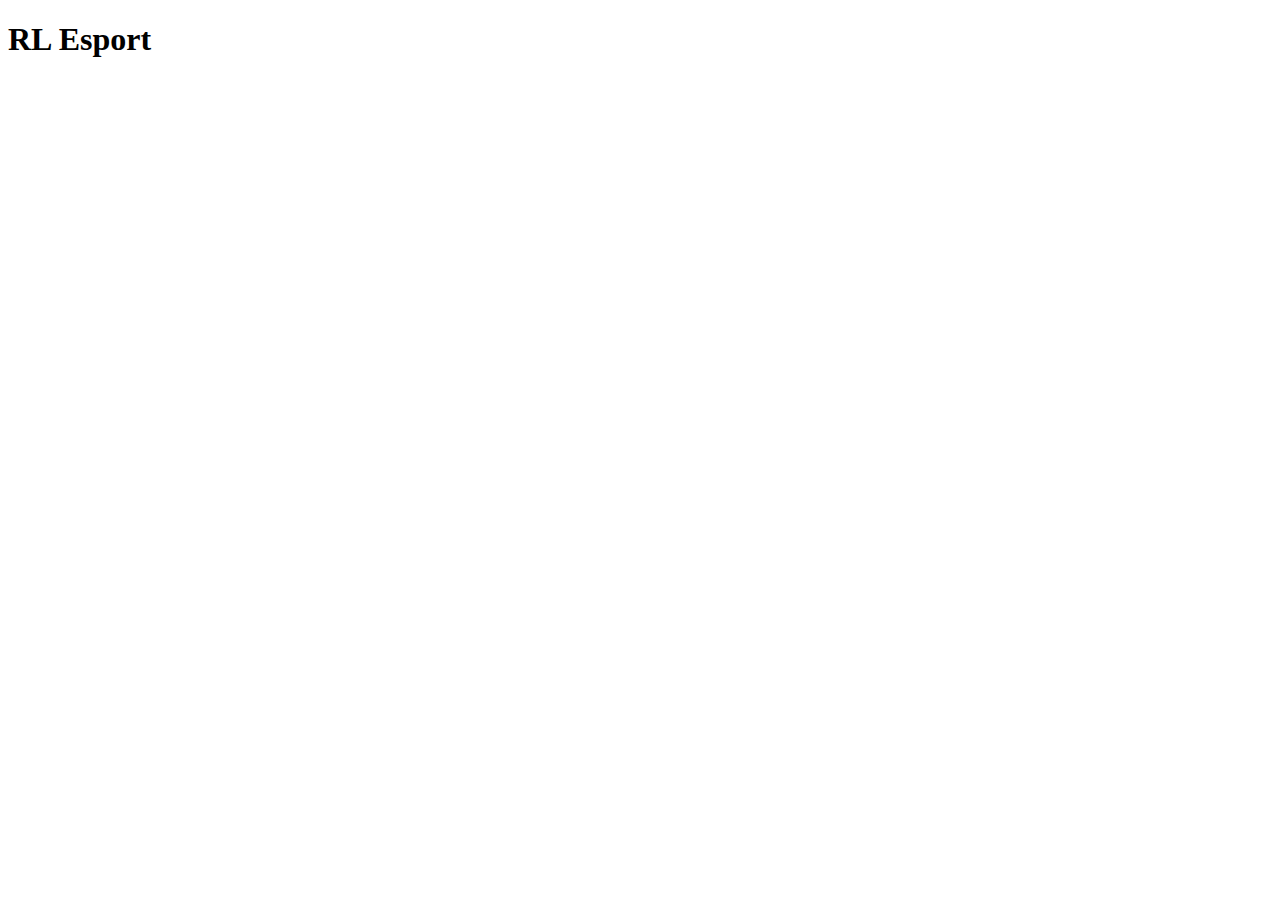
==== templates/index.html @ 00912b48 "Added .gitignore Added firsts Flask web app files Little refactoring of main.py, less repeated code " ====
<!DOCTYPE html>
<html lang="en">
<head>
    <meta charset="UTF-8">
    <meta name="viewport" content="width=device-width, initial-scale=1.0">
    <link  type="text/css" rel="stylesheet" href="static/style.css">
    <script src="static/script.js"></script>
    <title>Index</title>
</head>
<body>
    <h1>RL Esport</h1>
</body>
</html>
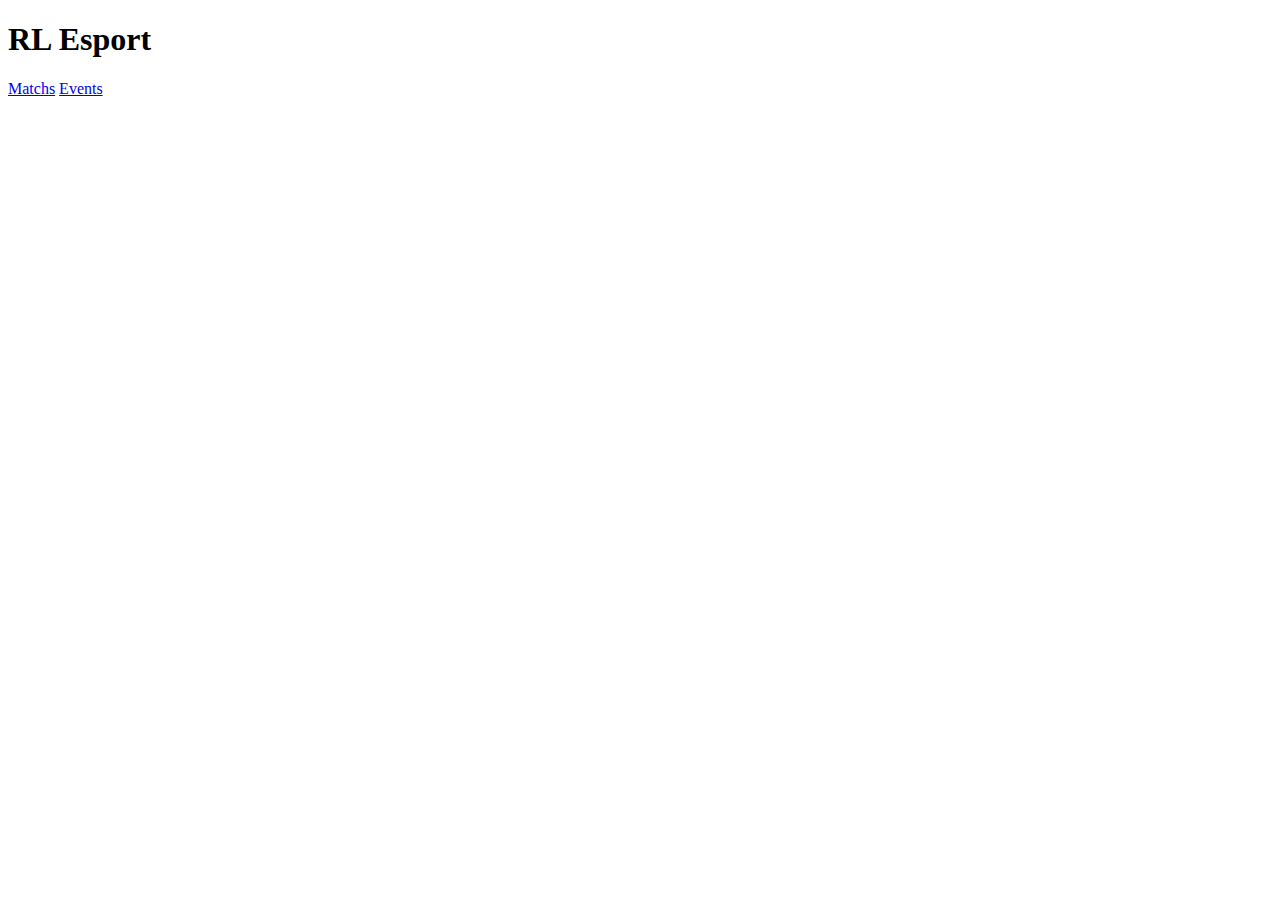
==== commit 85502edc: "Fixed the Asia select option Added /matchs and /events links to the home page updated the README.md " ====
--- a/templates/index.html
+++ b/templates/index.html
@@ -9,5 +9,7 @@
 </head>
 <body>
     <h1>RL Esport</h1>
+    <a href="/matches">Matchs</a>
+    <a href="/events">Events</a>
 </body>
 </html>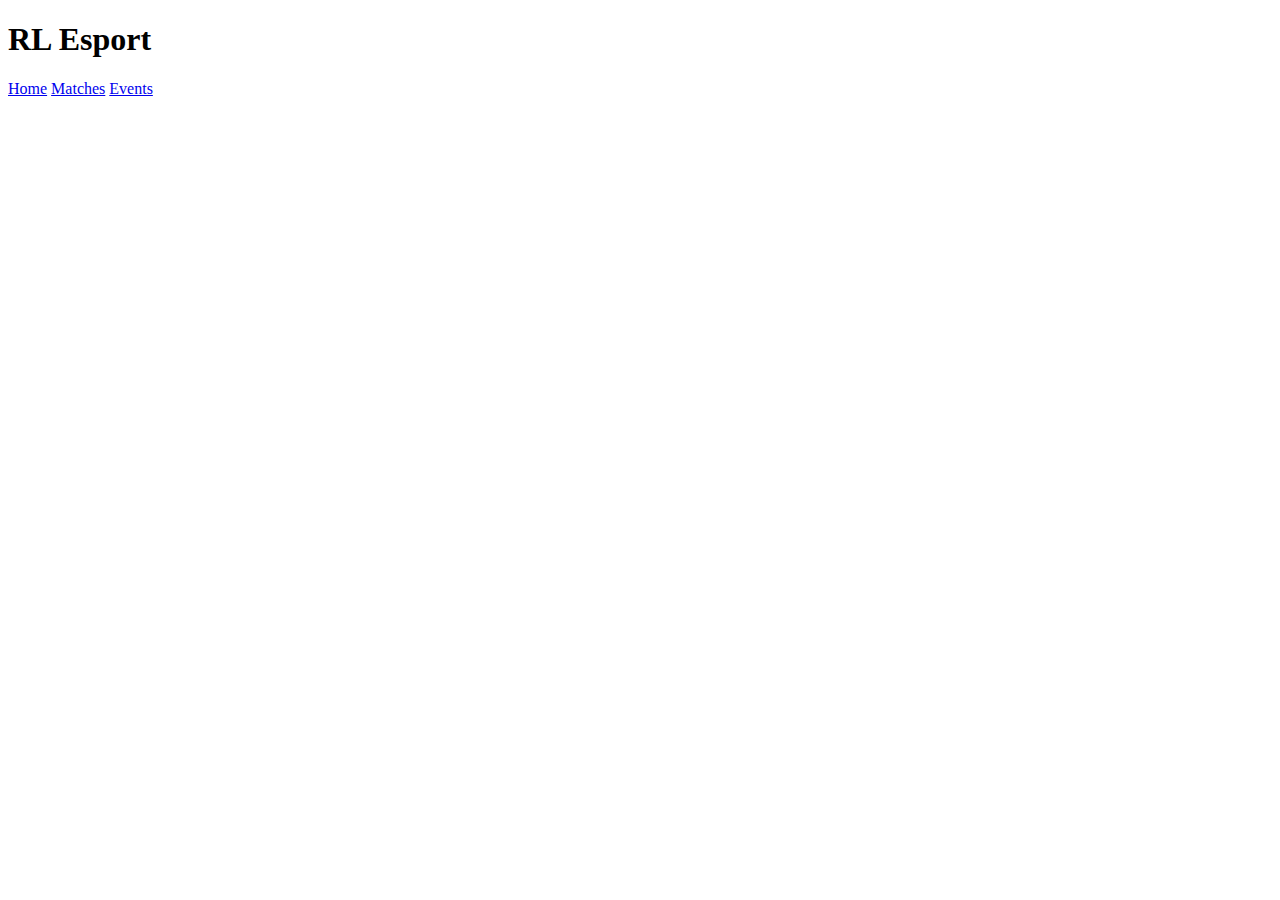
==== commit a9557465: "CSS upgrade, better forms, centering, and more" ====
--- a/templates/index.html
+++ b/templates/index.html
@@ -5,11 +5,12 @@
     <meta name="viewport" content="width=device-width, initial-scale=1.0">
     <link  type="text/css" rel="stylesheet" href="static/style.css">
     <script src="static/script.js"></script>
-    <title>Index</title>
+    <title>RL Esport</title>
 </head>
 <body>
     <h1>RL Esport</h1>
-    <a href="/matches">Matchs</a>
+    <a href="/">Home</a>
+    <a href="/matches">Matches</a>
     <a href="/events">Events</a>
 </body>
 </html>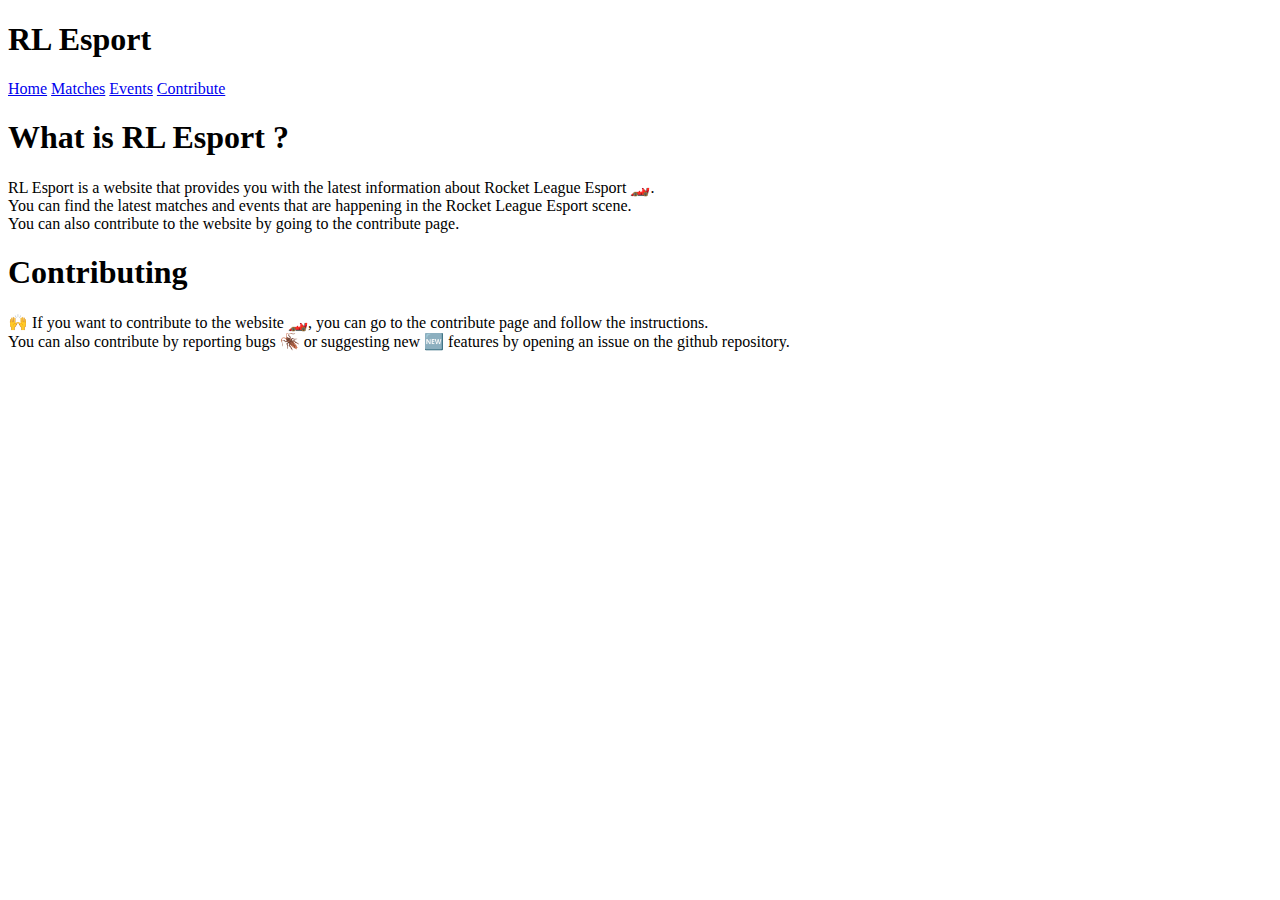
==== commit e0938e29: "CSS improvements : - Same font for all pages - Added description seciton to the home page - Added a " ====
--- a/templates/index.html
+++ b/templates/index.html
@@ -1,16 +1,37 @@
 <!DOCTYPE html>
 <html lang="en">
+
 <head>
     <meta charset="UTF-8">
     <meta name="viewport" content="width=device-width, initial-scale=1.0">
-    <link  type="text/css" rel="stylesheet" href="static/style.css">
+    <link type="text/css" rel="stylesheet" href="static/style.css">
     <script src="static/script.js"></script>
     <title>RL Esport</title>
 </head>
+
 <body>
     <h1>RL Esport</h1>
-    <a href="/">Home</a>
-    <a href="/matches">Matches</a>
-    <a href="/events">Events</a>
+    <div class="nav-bar">
+        <a href="/">Home</a>
+        <a href="/matches">Matches</a>
+        <a href="/events">Events</a>
+        <a href="https://github.com/Alfred0404/rlcs_scrapper" target="_blank">Contribute</a>
+    </div>
+    <div class="content">
+        <div class="description">
+            <h1>What is RL Esport ?</h1>
+            <p>RL Esport is a website that provides you with the latest information about Rocket League Esport 🏎️.<br>
+                You can find the latest matches and events that are happening in the Rocket League Esport scene.<br>
+                You can also contribute to the website by going to the contribute page.
+            </p>
+            <h1>Contributing</h1>
+            <p>🙌 If you want to contribute to the website 🏎️, you can go to the contribute page and follow the
+                instructions.<br>
+                You can also contribute by reporting bugs 🪳 or suggesting new 🆕 features by opening an issue on the github
+                repository.
+            </p>
+        </div>
+    </div>
 </body>
+
 </html>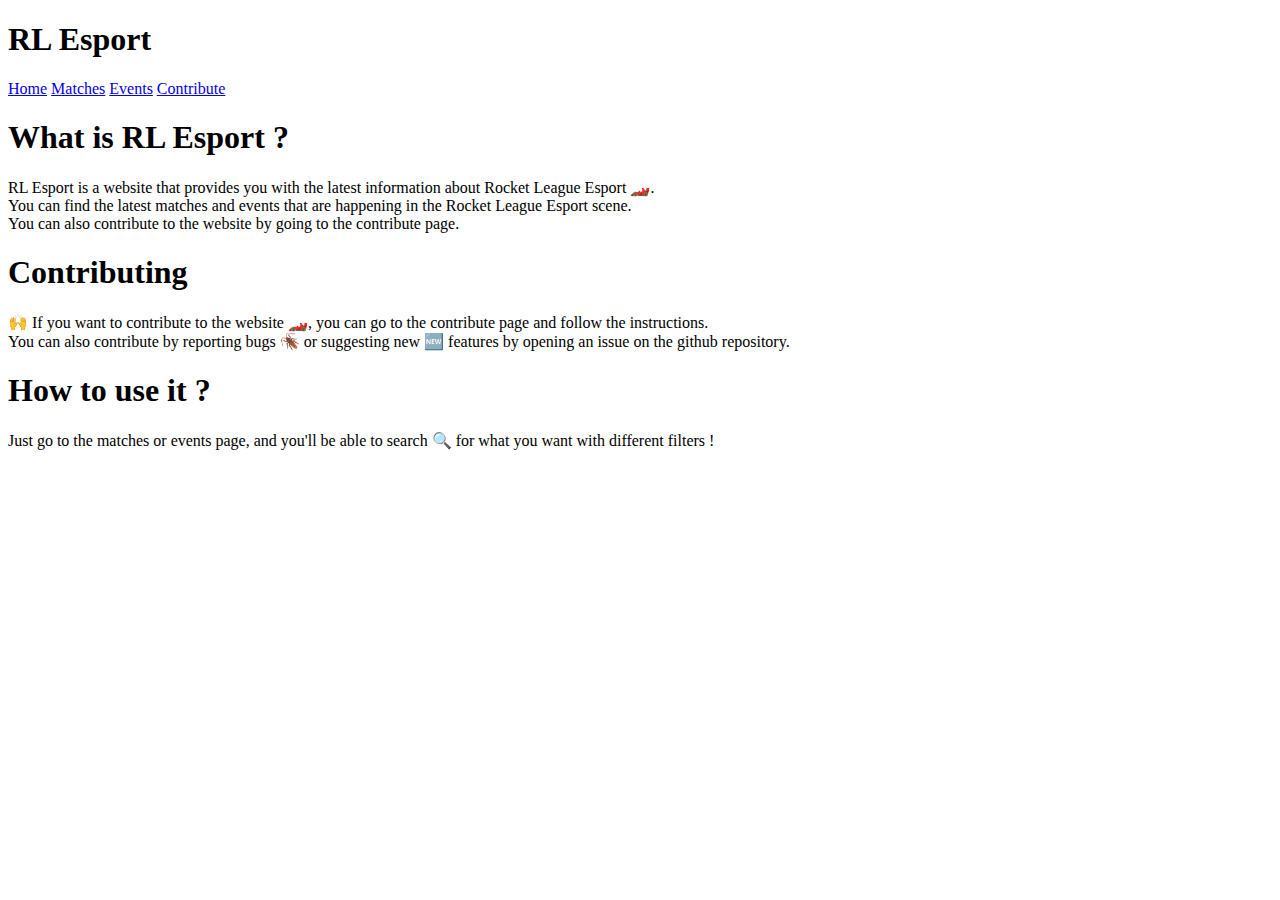
==== commit 3241d18c: "New screenshots added to the README.md file" ====
--- a/templates/index.html
+++ b/templates/index.html
@@ -27,9 +27,13 @@
             <h1>Contributing</h1>
             <p>🙌 If you want to contribute to the website 🏎️, you can go to the contribute page and follow the
                 instructions.<br>
-                You can also contribute by reporting bugs 🪳 or suggesting new 🆕 features by opening an issue on the github
+                You can also contribute by reporting bugs 🪳 or suggesting new 🆕 features by opening an issue on the
+                github
                 repository.
             </p>
+            <h1>How to use it ?</h1>
+            <p>Just go to the matches or events page, and you'll be able to search 🔍 for what you want with different
+                filters !</p>
         </div>
     </div>
 </body>
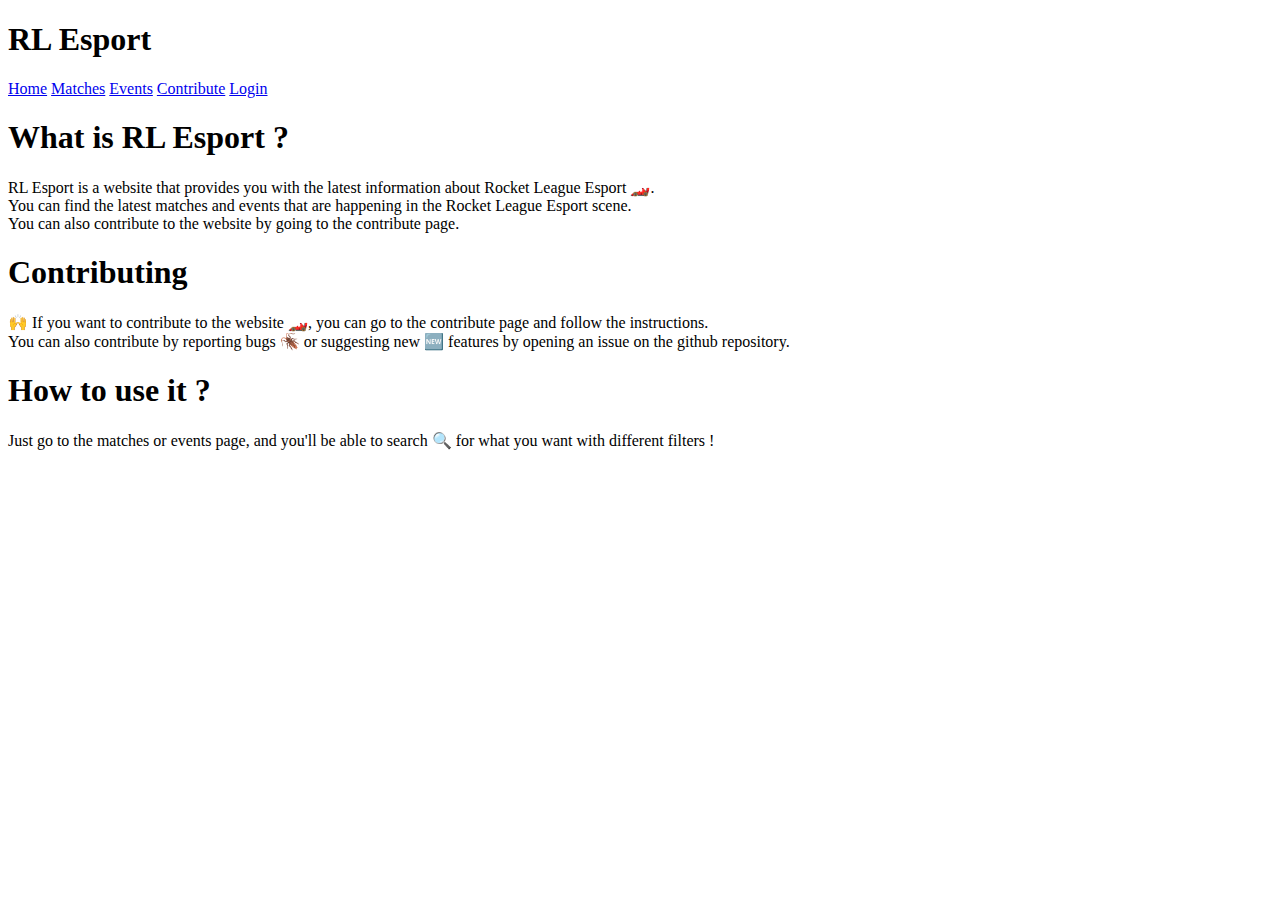
==== commit b9c52a4f: "Added login page and initialized the user database" ====
--- a/templates/index.html
+++ b/templates/index.html
@@ -16,6 +16,7 @@
         <a href="/matches">Matches</a>
         <a href="/events">Events</a>
         <a href="https://github.com/Alfred0404/rlcs_scrapper" target="_blank">Contribute</a>
+        <a href="/login">Login</a>
     </div>
     <div class="content">
         <div class="description">
